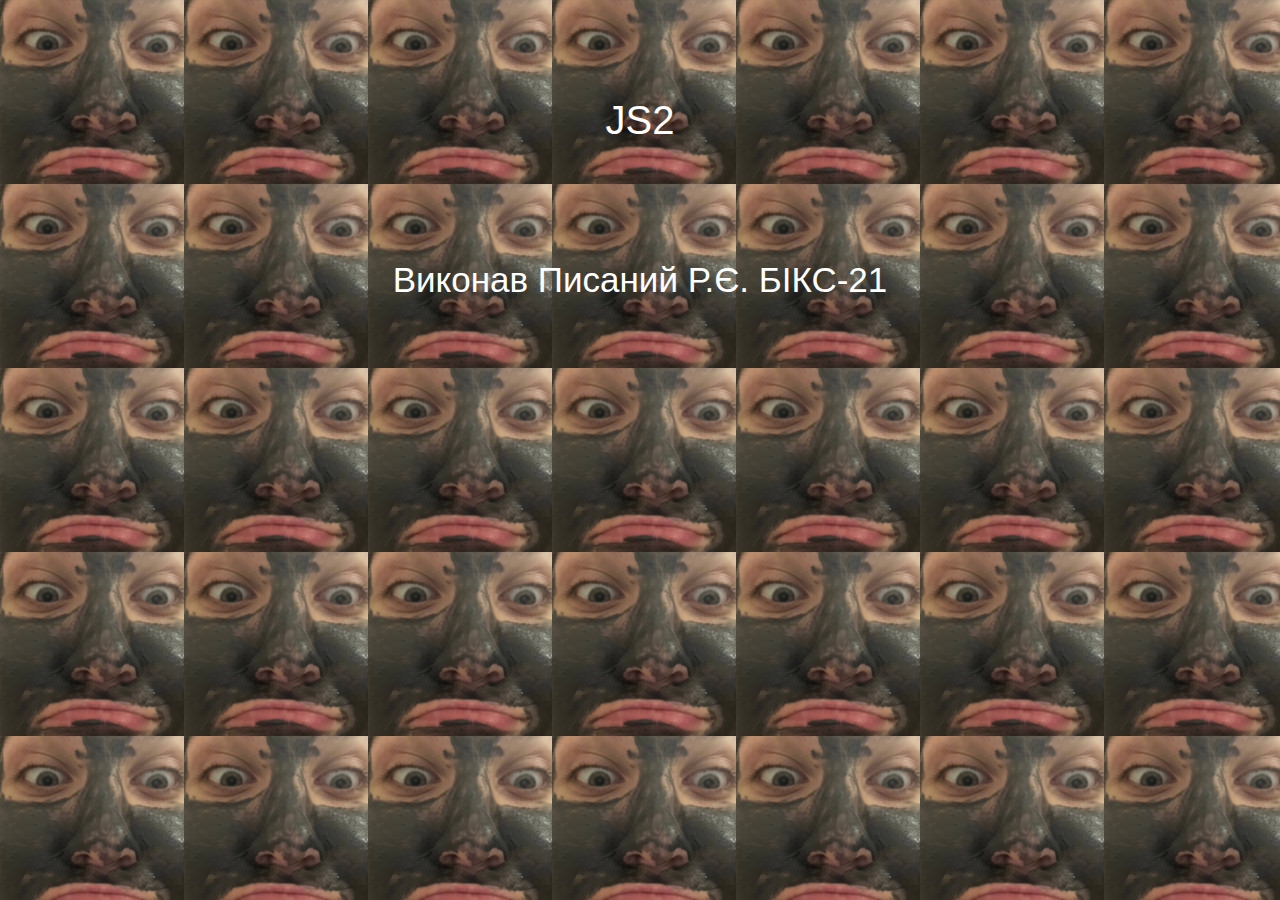
==== 2/index.html @ c319b2d2 "Add files via upload" ====
<!DOCTYPE html>
<html>
    <head>
        <meta charset="utf-8">
        <title>Homework2JS</title>
        <link href="reset.css" rel="stylesheet">
        <link href="style.css" rel="stylesheet">
    </head>
    <body>
        <script src="scrypt.js"></script>
        <div class="gb">
            <span class="vt">JS2</span>
            <br>
            <span class="nt">Виконав Писаний Р.Є. БІКС-21</span>
        </div>
    </body>
</html>
---- 2/style.css ----
body{
    font-family: sans-serif;
	background-image: url(img/1.jpg);
}
.gb{
    width: 100%;
    height: 250px;
    position: relative;
    display: grid;
    text-align: center;
    top: 100px;
}
.vt{
    font-size: 40px;
    color: white;
}
.nt{
    font-size: 35px;
    color: white;
}
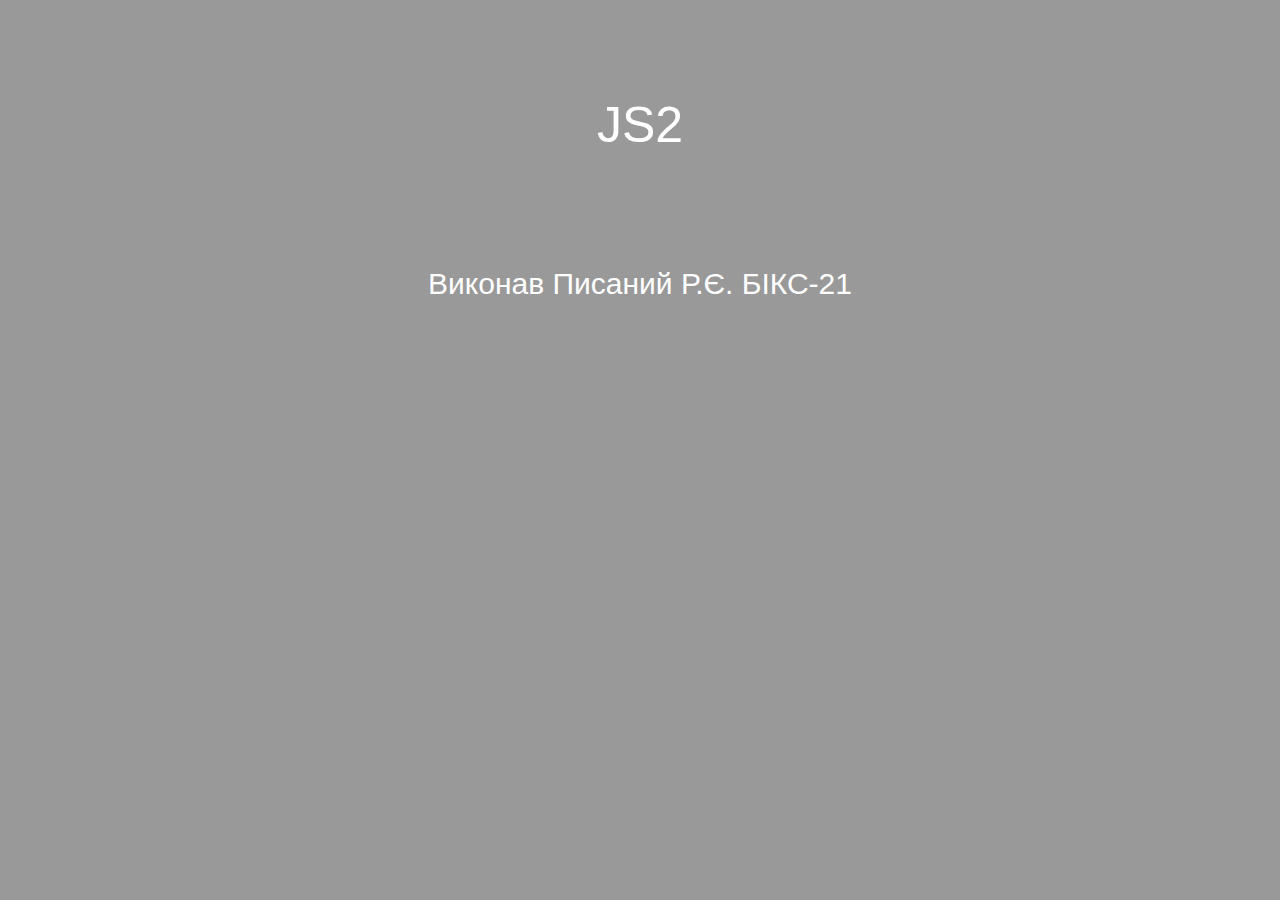
==== commit d137a812: "Add files via upload" ====
--- a/2/index.html
+++ b/2/index.html
@@ -2,16 +2,16 @@
 <html>
     <head>
         <meta charset="utf-8">
-        <title>Homework2JS</title>
+        <title>HW2JS</title>
         <link href="reset.css" rel="stylesheet">
         <link href="style.css" rel="stylesheet">
     </head>
     <body>
         <script src="scrypt.js"></script>
-        <div class="gb">
-            <span class="vt">JS2</span>
+        <div class="final">
+            <span class="numhw">JS2</span>
             <br>
-            <span class="nt">Виконав Писаний Р.Є. БІКС-21</span>
+            <span class="author">Виконав Писаний Р.Є. БІКС-21</span>
         </div>
     </body>
 </html>--- a/2/style.css
+++ b/2/style.css
@@ -1,8 +1,9 @@
 body{
     font-family: sans-serif;
-	background-image: url(img/1.jpg);
+    background-color: #999999;
+	
 }
-.gb{
+.final{
     width: 100%;
     height: 250px;
     position: relative;
@@ -10,11 +11,11 @@
     text-align: center;
     top: 100px;
 }
-.vt{
-    font-size: 40px;
+.numhw{
+    font-size: 50px;
     color: white;
 }
-.nt{
-    font-size: 35px;
+.author{
+    font-size: 30px;
     color: white;
 }